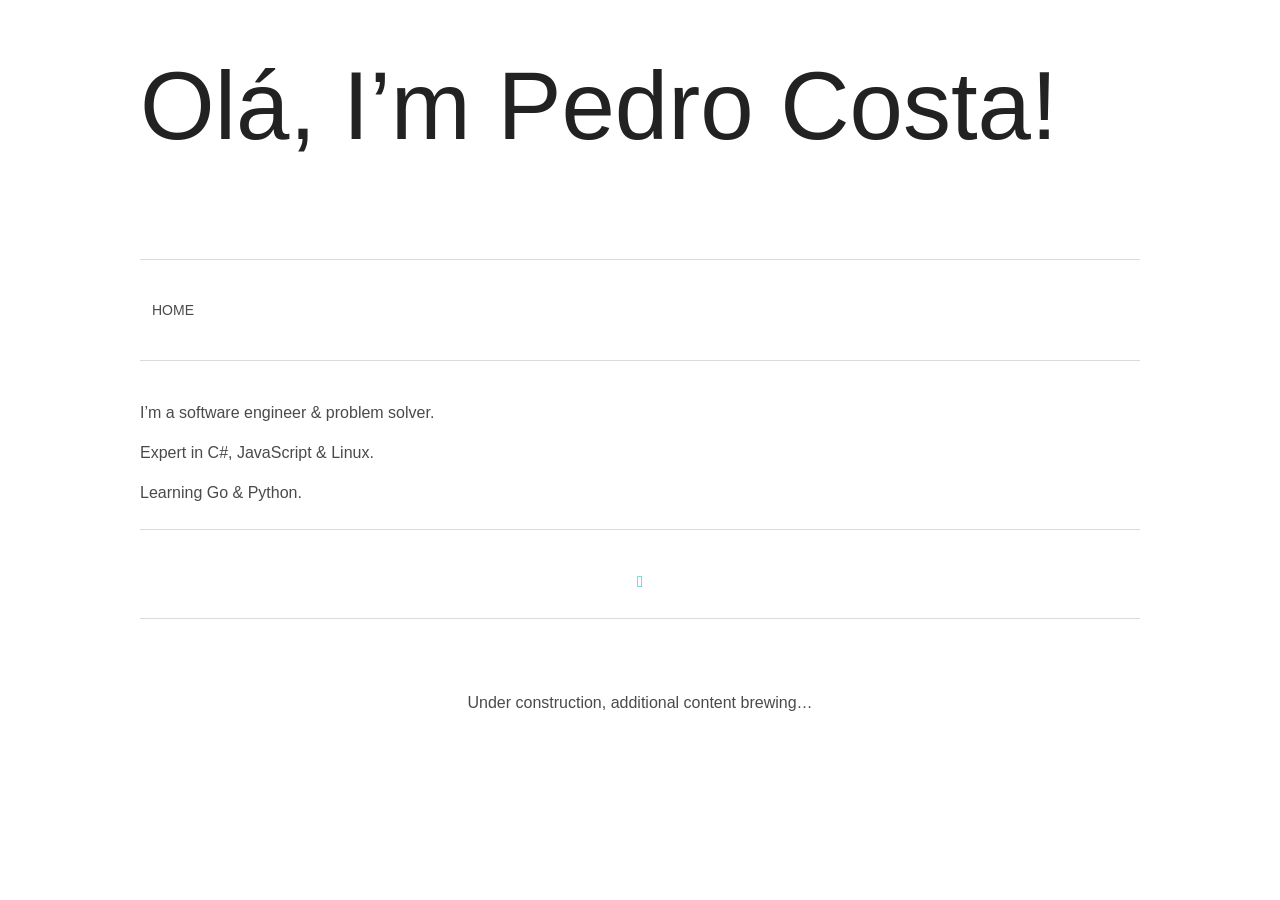
==== home/index.html @ 32b8961e "deploy: 61bddd343232076edcfabeaec332b3d360fa4213" ====
<!doctype html><html lang=en-us>
<head>
<meta charset=utf-8>
<meta http-equiv=x-ua-compatible content="chrome=1">
<meta name=HandheldFriendly content="True">
<meta name=MobileOptimized content="320">
<meta name=viewport content="width=device-width,initial-scale=1">
<meta name=referrer content="no-referrer">
<meta name=description content="The homepage of Pedro Costa a software engineer and problem solver. You&amp;rsquo;ll find my resume, social links and projects.">
<title>
Olá, I'm Pedro Costa! - Pedro Costa
</title>
<meta property="og:title" content="Olá, I&rsquo;m Pedro Costa! - Pedro Costa">
<meta property="og:type" content="website">
<meta property="og:description" content="The homepage of Pedro Costa a software engineer and problem solver. You&amp;rsquo;ll find my resume, social links and projects.">
<meta property="og:url" content="https://pnmcosta.github.io/home/">
<meta property="og:site_name" content="Pedro Costa">
<link rel="shortcut icon" href=/img/fav.ico>
<link rel=stylesheet href=/css/main.min.98adf0836c888f19dd74251f73e47777cc164d8ad2e574f3cf3ed083d4395e91.css integrity="sha256-mK3wg2yIjxnddCUfc+R3d8wWTYrS5XTzzz7Qg9Q5XpE=" crossorigin=anonymous media=screen>
<link rel=stylesheet href=/custom.css integrity crossorigin=anonymous media=screen>
</head>
<body>
<section id=top class=section>
<div class="container hero fade-in one">
<h1 class="bold-title is-1">Olá, I&rsquo;m Pedro Costa!</h1>
</div>
<div class="section fade-in two">
<div class=container>
<hr>
<nav class=navbar role=navigation aria-label="main navigation">
<a role=button class=navbar-burger data-target=navMenu aria-label=menu aria-expanded=false>
<span aria-hidden=true></span>
<span aria-hidden=true></span>
<span aria-hidden=true></span>
</a>
<div class=navbar-menu id=navMenu>
<a class=navbar-item href=/>
Home
</a>
</div>
</nav>
<hr>
</div>
<div class="container markdown top-pad">
<p>I&rsquo;m a software engineer & problem solver.</p>
<p>Expert in C#, JavaScript & Linux.</p>
<p>Learning Go & Python.</p>
</div>
<div class=container>
<hr>
</div>
<div class="container has-text-centered top-pad">
<a href=#top>
<i class="fa fa-arrow-up"></i>
</a>
</div>
<div class=container>
<hr>
</div>
<div class=section id=footer>
<div class="container has-text-centered">
Under construction, additional content brewing&mldr;
</div>
</div>
</div>
</section>
<script src=https://pnmcosta.github.io/js/bundle.f1741e9868b2f697e71cf8fccfcc12166540999b3d36f8fb9edd0882ba425d55.js integrity="sha256-8XQemGiy9pfnHPj8z8wSFmVAmZs9Nvj7nt0IgrpCXVU="></script>
</body>
</html>
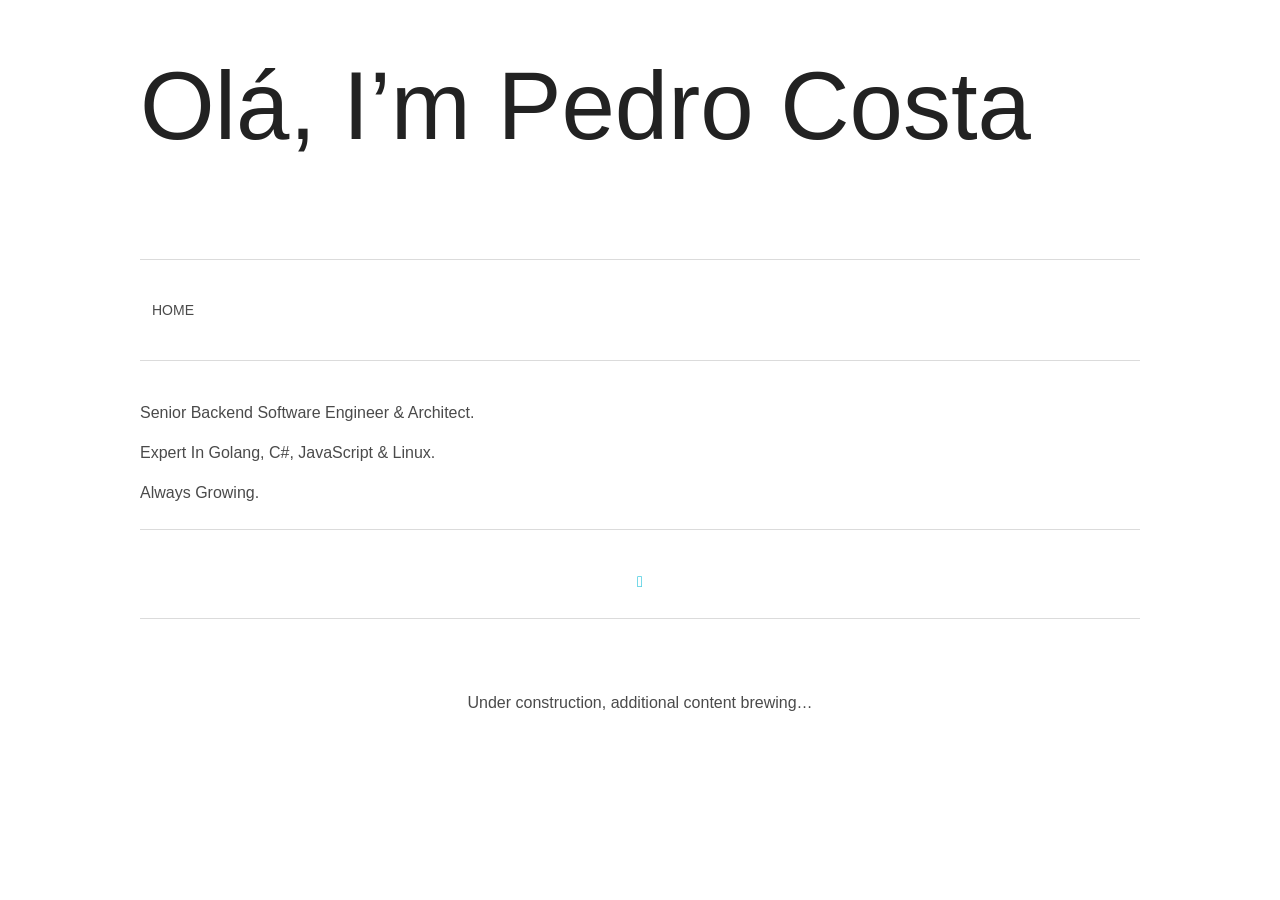
==== commit 9814d143: "deploy: a02ef548098dd72ec7c35e6ca7b9ca4ab70997f3" ====
--- a/home/index.html
+++ b/home/index.html
@@ -6,13 +6,13 @@
 <meta name=MobileOptimized content="320">
 <meta name=viewport content="width=device-width,initial-scale=1">
 <meta name=referrer content="no-referrer">
-<meta name=description content="The homepage of Pedro Costa a software engineer and problem solver. You&amp;rsquo;ll find my resume, social links and projects.">
+<meta name=description content="The homepage of Pedro Costa, senior software engineer and architect. You&amp;rsquo;ll find my resume, social links and projects.">
 <title>
-Olá, I'm Pedro Costa! - Pedro Costa
+Olá, I'm Pedro Costa - Pedro Costa
 </title>
-<meta property="og:title" content="Olá, I&rsquo;m Pedro Costa! - Pedro Costa">
+<meta property="og:title" content="Olá, I&rsquo;m Pedro Costa - Pedro Costa">
 <meta property="og:type" content="website">
-<meta property="og:description" content="The homepage of Pedro Costa a software engineer and problem solver. You&amp;rsquo;ll find my resume, social links and projects.">
+<meta property="og:description" content="The homepage of Pedro Costa, senior software engineer and architect. You&amp;rsquo;ll find my resume, social links and projects.">
 <meta property="og:url" content="https://pnmcosta.github.io/home/">
 <meta property="og:site_name" content="Pedro Costa">
 <link rel="shortcut icon" href=/img/fav.ico>
@@ -22,7 +22,7 @@
 <body>
 <section id=top class=section>
 <div class="container hero fade-in one">
-<h1 class="bold-title is-1">Olá, I&rsquo;m Pedro Costa!</h1>
+<h1 class="bold-title is-1">Olá, I&rsquo;m Pedro Costa</h1>
 </div>
 <div class="section fade-in two">
 <div class=container>
@@ -42,9 +42,9 @@
 <hr>
 </div>
 <div class="container markdown top-pad">
-<p>I&rsquo;m a software engineer & problem solver.</p>
-<p>Expert in C#, JavaScript & Linux.</p>
-<p>Learning Go & Python.</p>
+<p>Senior Backend Software Engineer & Architect.</p>
+<p>Expert In Golang, C#, JavaScript & Linux.</p>
+<p>Always Growing.</p>
 </div>
 <div class=container>
 <hr>
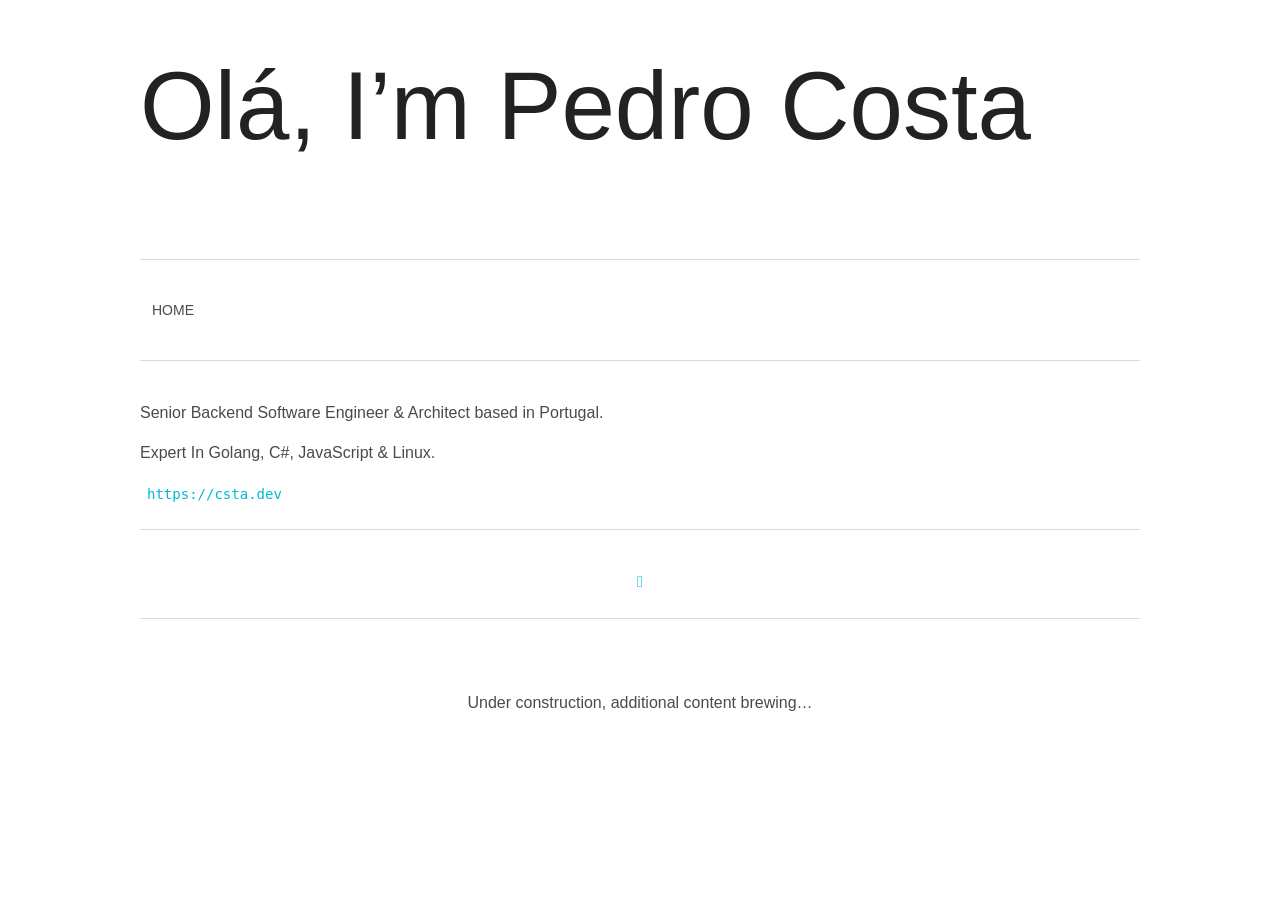
==== commit 5c63cf8a: "deploy: 8d275e791d88838caa5fcf87d91cbd4ce96ec3af" ====
--- a/home/index.html
+++ b/home/index.html
@@ -42,9 +42,9 @@
 <hr>
 </div>
 <div class="container markdown top-pad">
-<p>Senior Backend Software Engineer & Architect.</p>
+<p>Senior Backend Software Engineer & Architect based in Portugal.</p>
 <p>Expert In Golang, C#, JavaScript & Linux.</p>
-<p>Always Growing.</p>
+<p><code>https://csta.dev</code></p>
 </div>
 <div class=container>
 <hr>
